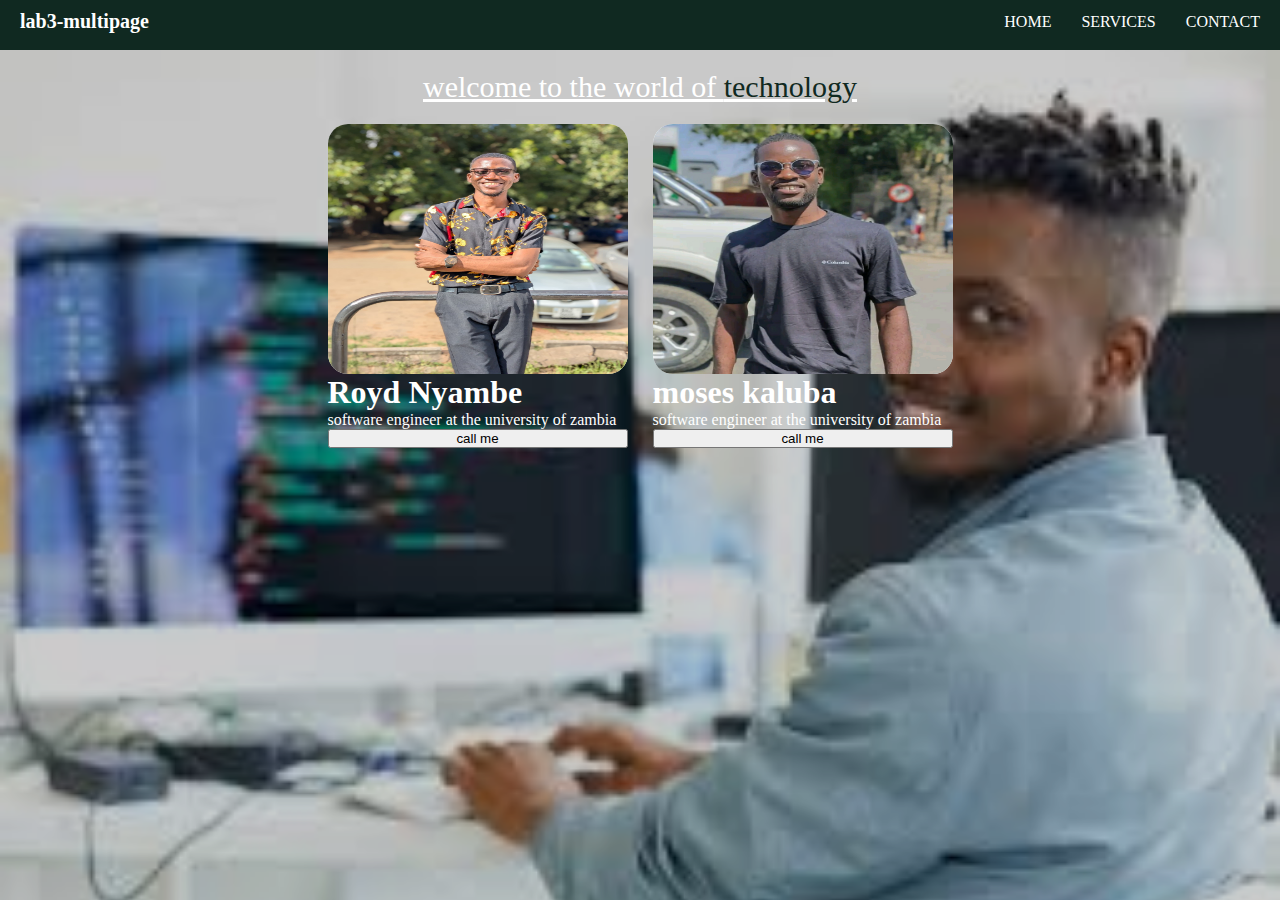
==== index.html @ 7ad7537f "just created the index.html, services.html, contact.html" ====
<!DOCTYPE html>
<html lang="en">

<head>
    <meta charset="UTF-8">
    <meta name="viewport" content="width=device-width, initial-scale=1.0">
    <title>Document</title>
    <link rel="stylesheet" href="/style.css">
</head>

<body>
    <!-- navbar -->
    <nav class="nav">
        <ul class="nav-list">
            <div class="logo">
                <h1 class="logo">lab3-multipage</h1>
            </div>
            <div class="list">
                <li><a href="/">HOME</a></li>
                <li><a href="services.html">SERVICES</a></li>
                <li><a href="contact.html">CONTACT</a></li>
            </div>
        </ul>

    </nav>

    <!-- HERO SECTION -->

    <div class="hero">
        <div class="welcome">
            <p class="welcome-text"><u>welcome to the world of <span class="tec">technology</span></u></p>
        </div>

        <div class="group">
            <section class="box">
                <img src="/images/19.jpg" alt="">
                <h1>Royd Nyambe</h1>
                <p>software engineer at the university of zambia</p>
                <button>call me</button>
            </section>
            <section class="box">
                <img src="/images/moses.jpg" alt="">
                <h1>moses kaluba</h1>
                <p> software engineer at the university of zambia</p>
                <button>call me</button>
            </section>
        </div>
    </div>




</body>

</html>
---- style.css ----
*{
    padding: 0;
    margin: 0;
    
}
h1,p{
    color: white;
}
body{
    background: linear-gradient(rgba(0, 0, 0, 0.2), rgba(0, 0, 0, 0.2)), url("images/download.jpeg");
    background-size: cover;
}
li{
    list-style: none;
}
a{
    color: white;
    text-decoration: none;
    list-style: none;
    cursor: pointer;
}
.logo{
    color: white;
    font-size: 20px;
}

.nav{
    background-color: rgb(16, 41, 33);
    align-items: center;
    width: 100%;
    height: 40px;
    padding-top: 10px;
}
.nav-list{
    display: flex;
    justify-content: space-between;
    align-items: center;
    margin: 0px 20px;
}
.list{
    display: flex;
    gap: 30px;
}

/* home style */
.hero{
    gap: 20px;
    display: flex;
    flex-direction: column;
    justify-content: center;
    margin-top: 20px;
    align-items: center;
}
.welcome-text{
    font-size: 30px;
    font-weight: normal;
}
.welcome{
    display: flex;
    justify-content: center;
    align-items: center;
}
.tec{
    color: rgb(16, 41, 33);
}

.box{
    background-color: white;
    display: flex;
    flex-direction: column;
    width: 300px;
    height: 250px;
    border-radius: 20px;

}

img{
    border-radius: 20px;
    width: 100%;
    height: 100%;
    
}
img:hover{
    transform: translate();
}
.group{
    gap: 25px;
    display: flex;

}
button{
    cursor: pointer;
}
button:hover{
    color: rgb(16, 41, 33);;
}
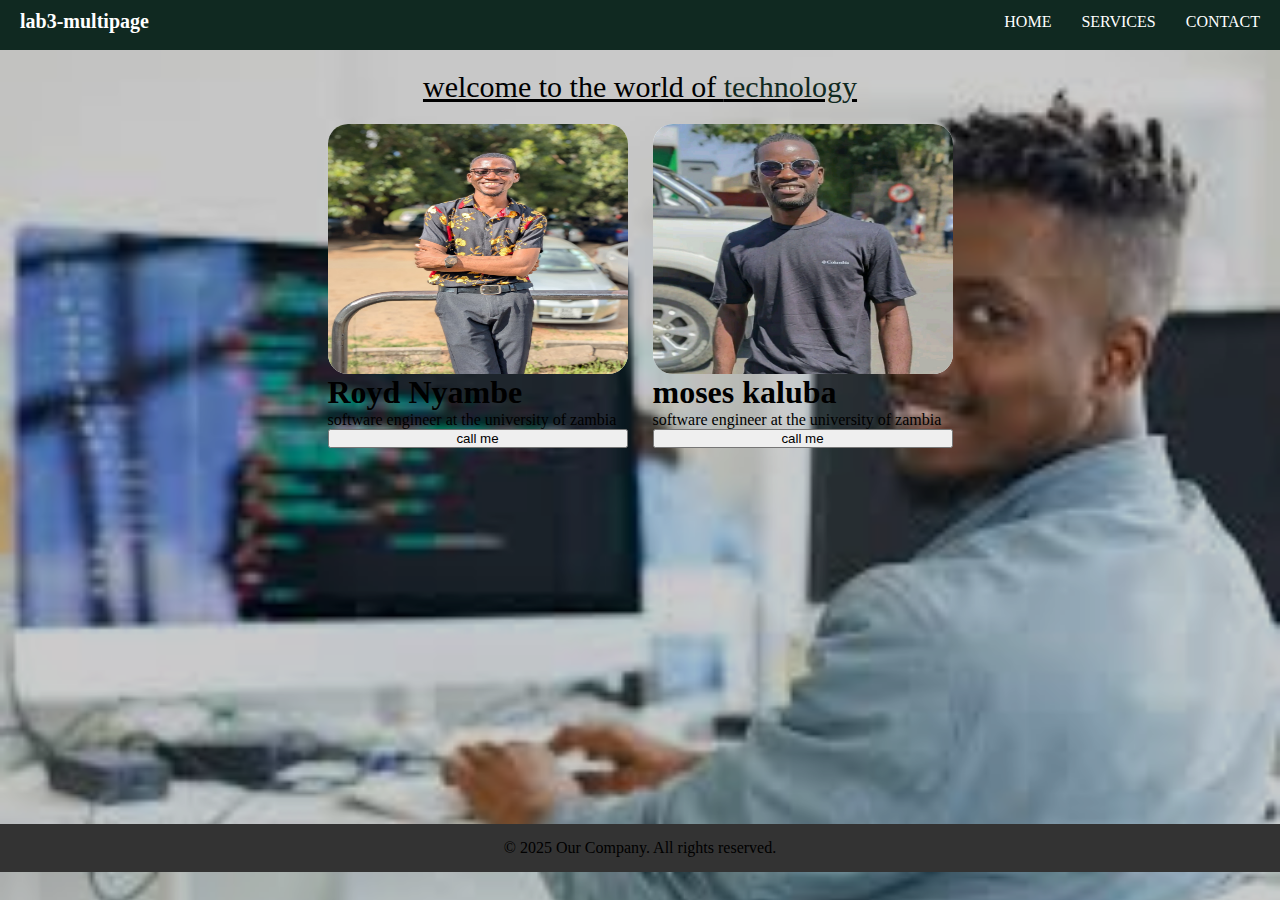
==== commit 686765fb: "created the service page, the contacts page and fixed responsiveness using media query" ====
--- a/index.html
+++ b/index.html
@@ -46,10 +46,9 @@
             </section>
         </div>
     </div>
-
-
-
-
+    <footer>
+        <p>&copy; 2025 Our Company. All rights reserved.</p>
+    </footer>
 </body>
 
 </html>--- a/style.css
+++ b/style.css
@@ -4,7 +4,7 @@
     
 }
 h1,p{
-    color: white;
+    color: black;
 }
 body{
     background: linear-gradient(rgba(0, 0, 0, 0.2), rgba(0, 0, 0, 0.2)), url("images/download.jpeg");
@@ -93,4 +93,12 @@
 }
 button:hover{
     color: rgb(16, 41, 33);;
+}
+
+footer {
+    background-color: #333;
+    color: white;
+    text-align: center;
+    padding: 15px;
+    margin-top: 50vh;
 }